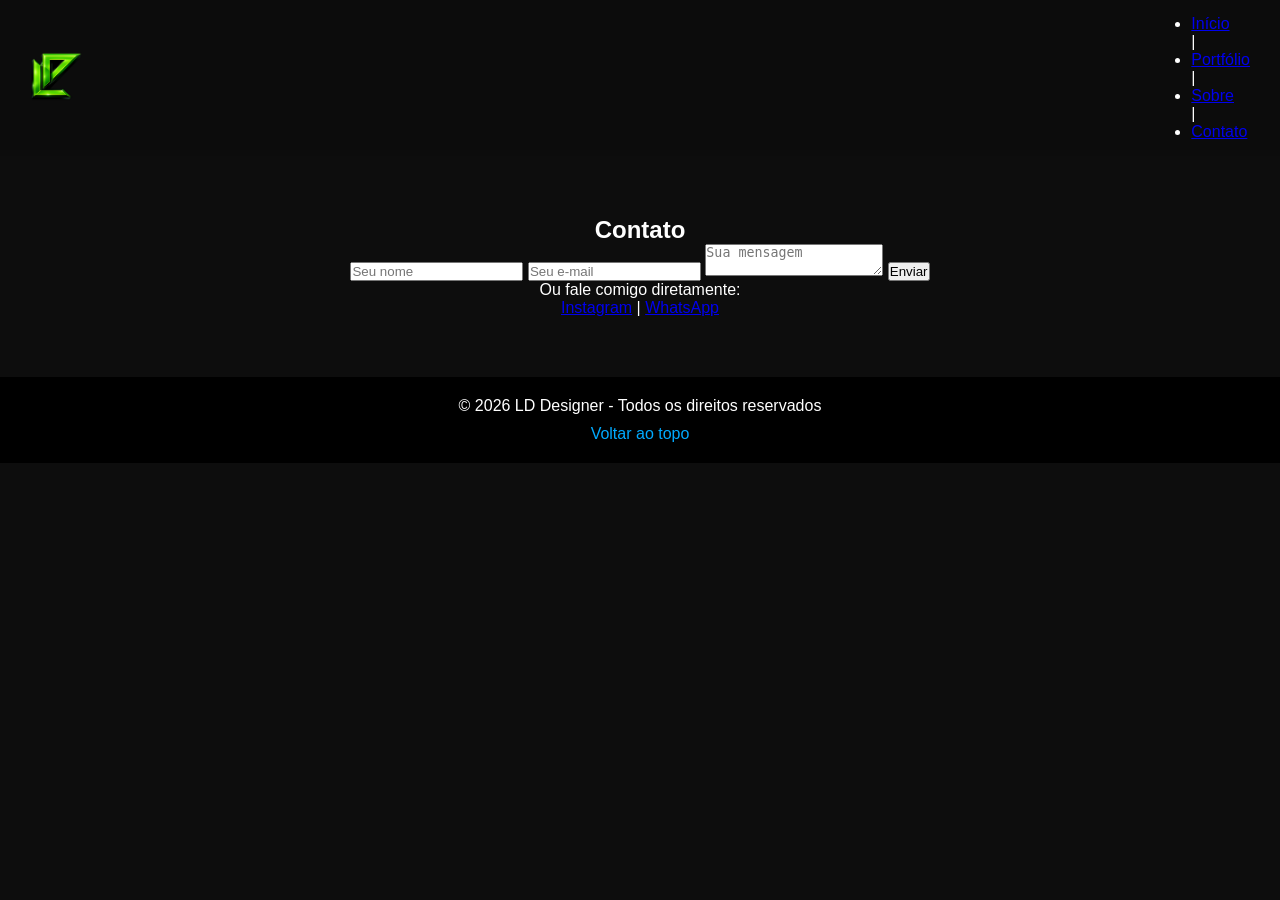
==== contato.html @ 0474181c "Add files via upload" ====
<!DOCTYPE html>
<html lang="pt-BR">
<head>
  <meta charset="UTF-8">
  <meta name="viewport" content="width=device-width, initial-scale=1.0">
  <title>LD Designer - Contato</title>
  <!-- Link para o CSS externo -->
  <link rel="stylesheet" href="style.css">
</head>
<body>
  <header>
    <div class="logo">
      <img src="imagens/logold.png" alt="LD DESIGNER">
    </div>
    <nav>
      <ul>
        <li><a href="index.html">Início</a></li> |
        <li><a href="portfolio.html">Portfólio</a></li> |
        <li><a href="sobre.html">Sobre</a></li> |
        <li><a href="contato.html">Contato</a></li>
      </ul>
    </nav>
  </header>

  <section id="contato" class="contato">
  <h2>Contato</h2>
  <form class="contato-form">
    <input type="text" name="nome" placeholder="Seu nome" required>
    <input type="email" name="email" placeholder="Seu e-mail" required>
    <textarea name="mensagem" placeholder="Sua mensagem" required></textarea>
    <button type="submit">Enviar</button>
  </form>

  <div class="social">
    <p>Ou fale comigo diretamente:</p>
    <a href="https://instagram.com/lucasdesignermob" target="_blank">Instagram</a> |
    <a href="https://wa.me/5594991900291" target="_blank">WhatsApp</a>
  </div>
</section>

<footer class="footer">
  <p>&copy; 2026 LD Designer - Todos os direitos reservados</p>
  <a href="#home" class="topo">Voltar ao topo</a>
</footer>
---- style.css ----
:root {
  --cor-principal: #00aaff;
  --cor-destaque: #39FF14;
  --fundo: #0d0d0d;
  --fundo-sec: #1a1a1a;
  --texto: #ffffff;
}

/* RESET */
* {
  margin: 0;
  padding: 0;
  box-sizing: border-box;
}

body {
  font-family: 'Poppins', sans-serif;
  background: var(--fundo);
  color: var(--texto);
}

/* HEADER */
header {
  display: flex;
  justify-content: space-between;
  align-items: center;
  padding: 15px 30px;
  position: sticky;
  top: 0;
  background: rgba(13,13,13,0.8);
  backdrop-filter: blur(10px);
  z-index: 1000;
}

.logo img {
  height: 50px;
}

.menu {
  display: flex;
  gap: 25px;
  list-style: none;
}

.menu a {
  text-decoration: none;
  color: var(--cor-destaque);
  transition: 0.3s;
}

.menu a:hover {
  color: var(--cor-principal);
}

/* HERO */
.hero {
  height: 100vh;
  display: flex;
  justify-content: center;
  align-items: center;
  text-align: center;
  background: linear-gradient(135deg, #0d0d0d, #1a1a1a);
}

.hero-content {
  animation: fadeIn 1.5s ease;
}

.hero h1 {
  font-size: 3.5em;
  margin-bottom: 10px;
}

.hero p {
  color: #ccc;
}

/* BOTÃO */
.btn {
  display: inline-block;
  margin-top: 20px;
  padding: 12px 25px;
  background: linear-gradient(45deg, #00aaff, #0077ff);
  color: #fff;
  border-radius: 30px;
  text-decoration: none;
  font-weight: 600;
  transition: 0.3s;
}

.btn:hover {
  transform: scale(1.05);
}

/* PORTFOLIO */
.portfolio {
  padding: 60px 30px;
  text-align: center;
  background: var(--fundo-sec);
}

.portfolio h2 {
  margin-bottom: 40px;
}

.grid {
  display: grid;
  grid-template-columns: repeat(auto-fit, minmax(250px, 1fr));
  gap: 30px;
}

.item {
  background: #111;
  padding: 20px;
  border-radius: 10px;
  transition: 0.3s;
}

.item:hover {
  transform: translateY(-10px);
}

.item img {
  width: 100%;
  border-radius: 5px;
  margin-bottom: 10px;
}

/* SOBRE */
.sobre {
  padding: 60px 30px;
  text-align: center;
}

.sobre p {
  max-width: 700px;
  margin: auto;
  line-height: 1.6;
}

/* CONTATO */
.contato {
  padding: 60px 30px;
  text-align: center;
}

/* FOOTER */
.footer {
  background: #000;
  padding: 20px;
  text-align: center;
}

.footer .topo {
  display: block;
  margin-top: 10px;
  color: var(--cor-principal);
  text-decoration: none;
}

/* WHATSAPP */
.whatsapp {
  position: fixed;
  bottom: 20px;
  right: 20px;
  background: #25D366;
  padding: 15px;
  border-radius: 50%;
  text-decoration: none;
  color: #fff;
  font-size: 20px;
}

/* ANIMAÇÃO */
@keyframes fadeIn {
  from {
    opacity: 0;
    transform: translateY(30px);
  }
  to {
    opacity: 1;
    transform: translateY(0);
  }
}

/* RESPONSIVO */
@media (max-width: 768px) {
  .hero h1 {
    font-size: 2em;
  }

  .menu {
    gap: 15px;
    font-size: 0.9em;
  }
}

.servicos {
  padding: 60px 30px;
  text-align: center;
  background: var(--fundo-sec);
}

.card {
  background: #111;
  padding: 25px;
  border-radius: 10px;
  transition: 0.3s;
}

.card:hover {
  transform: translateY(-10px);
}

.preco {
  font-size: 1.5em;
  color: var(--cor-destaque);
  margin: 10px 0;
  font-weight: bold;
}
.servicos {
  padding: 60px 30px;
  text-align: center;
  background: var(--fundo-sec);
}

.planos {
  display: flex;
  justify-content: center;
  gap: 30px;
  flex-wrap: wrap;
}

.plano {
  background: #111;
  padding: 30px;
  border-radius: 15px;
  width: 280px;
  transition: 0.3s;
}

.plano:hover {
  transform: translateY(-10px);
}

.plano h3 {
  margin-bottom: 10px;
}

.preco {
  font-size: 2em;
  color: var(--cor-destaque);
  margin: 15px 0;
}

.plano ul {
  list-style: none;
  padding: 0;
  margin-bottom: 20px;
}

.plano ul li {
  margin: 10px 0;
  color: #ccc;
}

/* PLANO EM DESTAQUE */
.destaque {
  border: 2px solid var(--cor-principal);
  transform: scale(1.05);
}
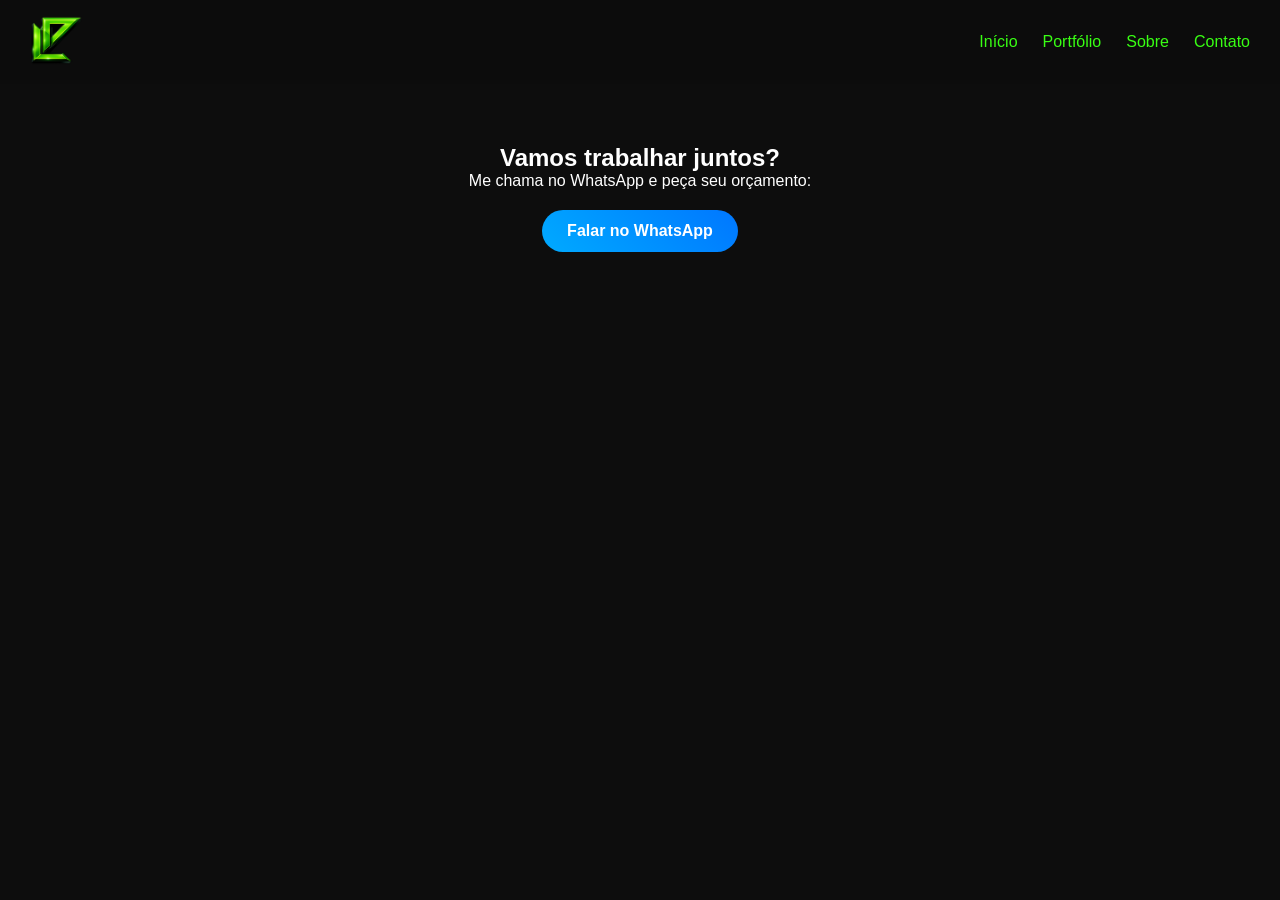
==== commit e67638c2: "Update contato.html" ====
--- a/contato.html
+++ b/contato.html
@@ -3,42 +3,38 @@
 <head>
   <meta charset="UTF-8">
   <meta name="viewport" content="width=device-width, initial-scale=1.0">
-  <title>LD Designer - Contato</title>
-  <!-- Link para o CSS externo -->
+  <title>Contato - LD Designer</title>
   <link rel="stylesheet" href="style.css">
 </head>
+
 <body>
-  <header>
-    <div class="logo">
-      <img src="imagens/logold.png" alt="LD DESIGNER">
-    </div>
-    <nav>
-      <ul>
-        <li><a href="index.html">Início</a></li> |
-        <li><a href="portfolio.html">Portfólio</a></li> |
-        <li><a href="sobre.html">Sobre</a></li> |
-        <li><a href="contato.html">Contato</a></li>
-      </ul>
-    </nav>
-  </header>
 
-  <section id="contato" class="contato">
-  <h2>Contato</h2>
-  <form class="contato-form">
-    <input type="text" name="nome" placeholder="Seu nome" required>
-    <input type="email" name="email" placeholder="Seu e-mail" required>
-    <textarea name="mensagem" placeholder="Sua mensagem" required></textarea>
-    <button type="submit">Enviar</button>
-  </form>
+<header>
+  <div class="logo">
+    <img src="imagens/logold.png" alt="LD Designer">
+  </div>
 
-  <div class="social">
-    <p>Ou fale comigo diretamente:</p>
-    <a href="https://instagram.com/lucasdesignermob" target="_blank">Instagram</a> |
-    <a href="https://wa.me/5594991900291" target="_blank">WhatsApp</a>
-  </div>
+  <nav>
+    <ul class="menu">
+      <li><a href="index.html">Início</a></li>
+      <li><a href="portfolio.html">Portfólio</a></li>
+      <li><a href="sobre.html">Sobre</a></li>
+      <li><a href="contato.html">Contato</a></li>
+    </ul>
+  </nav>
+</header>
+
+<section class="contato">
+
+  <h2>Vamos trabalhar juntos?</h2>
+
+  <p>Me chama no WhatsApp e peça seu orçamento:</p>
+
+  <a class="btn" href="https://wa.me/5594991900291" target="_blank">
+    Falar no WhatsApp
+  </a>
+
 </section>
 
-<footer class="footer">
-  <p>&copy; 2026 LD Designer - Todos os direitos reservados</p>
-  <a href="#home" class="topo">Voltar ao topo</a>
-</footer>
+</body>
+</html>
